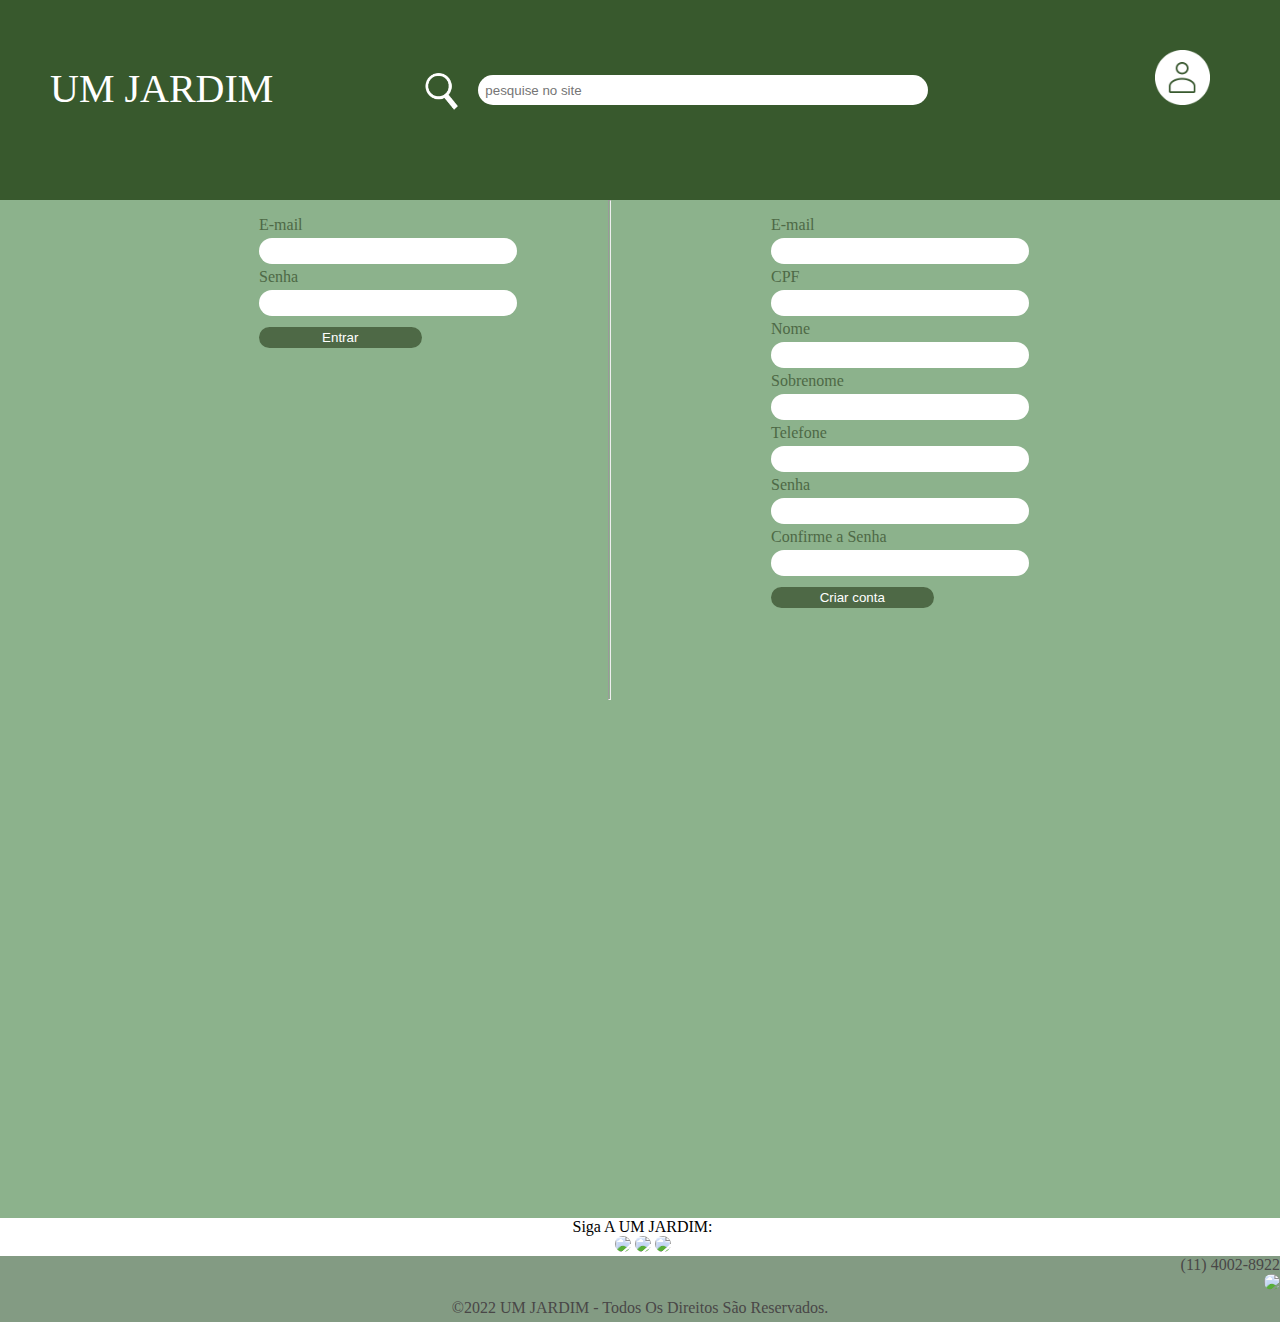
==== login.html @ b02f60c7 "V-0.5" ====
<!DOCTYPE html>
<html lang="en">
<head>
    <meta charset="UTF-8">
    <meta http-equiv="X-UA-Compatible" content="IE=edge">
    <meta name="viewport" content="width=device-width, initial-scale=1.0">
    <title>Document</title>
    <link rel="stylesheet" href="login.css">
    <link rel="stylesheet" href="footer.css">
</head>
<body>
    <header>
        <section class="header">
            <div id="logo"><p>UM JARDIM</p></div>
            <div class="pesquisa">
                <img src="lupa.png" id="lupa">
                <input type="search" id="pesquisa" placeholder="pesquise no site">
            </div>
            <div id="login"><img src="login.png" id="login"></div>
        </section>
    </header>
    <table class="b">
        <tr>
            <td class="m1">E-mail</td>
        </tr>
        <tr>
            <td><input type="email" class="m3"></td>
        </tr>
        <tr>
            <td class="m1">Senha</td>
        </tr>
        <tr>
            <td><input type="password" class="m3"></td>
        </tr>
        <tr>
            <td><button class="m4">Entrar</button></td>
        </tr>
        <tr>
    </table>
    <hr class="hr" width="1" size="500">
    <table class="c">
        <tr>
            <td  class="m1">E-mail</td>
        </tr>
        <tr>
            <td><input type="email" class="m3"></td>
        </tr>
        <tr>
            <td  class="m1">CPF</td>
        </tr>
        <tr>
            <td><input type="text" class="m3"></td>
        </tr>
        <tr>
            <td  class="m1">Nome</td>
        </tr>
        <tr>
            <td><input type="text" class="m3"></td>
        </tr>
        <tr>
            <td  class="m1">Sobrenome</td>
        </tr>
        <tr>
            <td><input type="text" class="m3"></td>
        </tr>
        <tr>
            <td  class="m1">Telefone</td>
        </tr>
        <tr>
            <td><input type="tel" class="m3"></td>
        </tr>
        <tr>
            <td  class="m1">Senha</td>
        </tr>
        <tr>
            <td><input type="password" class="m3"></td>
        </tr>
        <tr>
            <td  class="m1">Confirme a Senha</td>
        </tr>
        <tr>
            <td><input type="password" class="m3"></td>
        </tr>
        <tr>
            <td><button class="m4">Criar conta</button></td>
        </tr>
    </table>
    <footer class="rodapé">
        <br>
                <div class="icons">
                <p>Siga A UM JARDIM:</p>
                <img src="https://cdn3.iconfinder.com/data/icons/feather-5/24/power-512.png" width="30px" class="img">
                <img src="https://cdn3.iconfinder.com/data/icons/feather-5/24/user-check-512.png" width="31px" class="img">
                <img src="https://cdn3.iconfinder.com/data/icons/feather-5/24/wifi-512.png" width="31px" class="img">
                </div>
                <div id="dentro">
                <div class="contatos"><p>(11) 4002-8922</p>
                  <img src="https://cdn3.iconfinder.com/data/icons/feather-5/24/phone-512.png" width="35px" class="img">
                </div>
                    <div class="direitos">
                      <p class="text-muted mb-0 py-2">©2022 UM JARDIM - Todos Os Direitos São Reservados.</p>
                    </div>
                  </div>
                </div>
              </footer>
</body>
</html>
---- login.css ----
*{
    margin: 0;
}
body{
    background-color: #8CB28C;
    font-family: Bekinder;
}
.hr{
    float: left;
    margin-left: 7.5%;
}
.b{
    float: left;
    width: 20%;
    margin-top: 1%;
    margin-left: 20%;
}
.c{
    float: right;
    width: 20%;
    margin-top: 1%;
    margin-right: 20%;
}
.m1{
    color: #4E6946;
}
.m3{
    height: 20px;
    width: 100%;
}
.m4{
    margin-top: 3%;
    color: white;
}
input{
    border-radius: 15px;
    border-color: transparent;
    width: 100%;
    background-color: white;
}
button{
    width: 65%;
    height: 55%;
    border-radius: 30px;
    background-color:#4E6946;
    border-color: transparent;
}



header{
    background-color: #38592d;
    height: 200px;
}

#logo{
    float: left;
    font-size: 40px;
    margin-left: 50px;
    margin-top: 65px;
    margin-right: 115px;;
    font-family: prata;
    color: white;
}

#lupa {
    width: 70px;
    height: 70px;
    float: left;
    margin-left: 20px;
    margin-top: 54px ;
  }
#pesquisa{
    float: left;
    width: 450px;
    height: 30px;
    margin-top: 75px;
    background-color: white;
    border-radius: 30px;
    padding-left: 5px;
}
#login{
    float: right;
    margin-top:25px;
    margin-right: 35px;
    width: 55px;
}
---- footer.css ----
footer{
    margin-top: 1000px;
}

.rodapé{
    padding: 0%;
}

.icons{
    background-color:rgb(255, 255, 255);
    color: black;
    text-align: center;
    padding-left:5px;
}

.direitos{
    text-align: center;
    color:#494747;
    padding:5px;
}

.img{
    border:5px thin rgb(255, 255, 255);
    border-radius:20px;
}

.caixa1{
    text-align: center;
    float: left;
    padding-left:550px;
}

.caixa2{
    text-align: center;
    float: left;
    padding-left:50px;
}

.caixas{
    text-align: center;
    display: flex;
}

#dentro{
    background-color:#839B83;
}

.contatos{
    text-align:right;
    color:#494747;
}
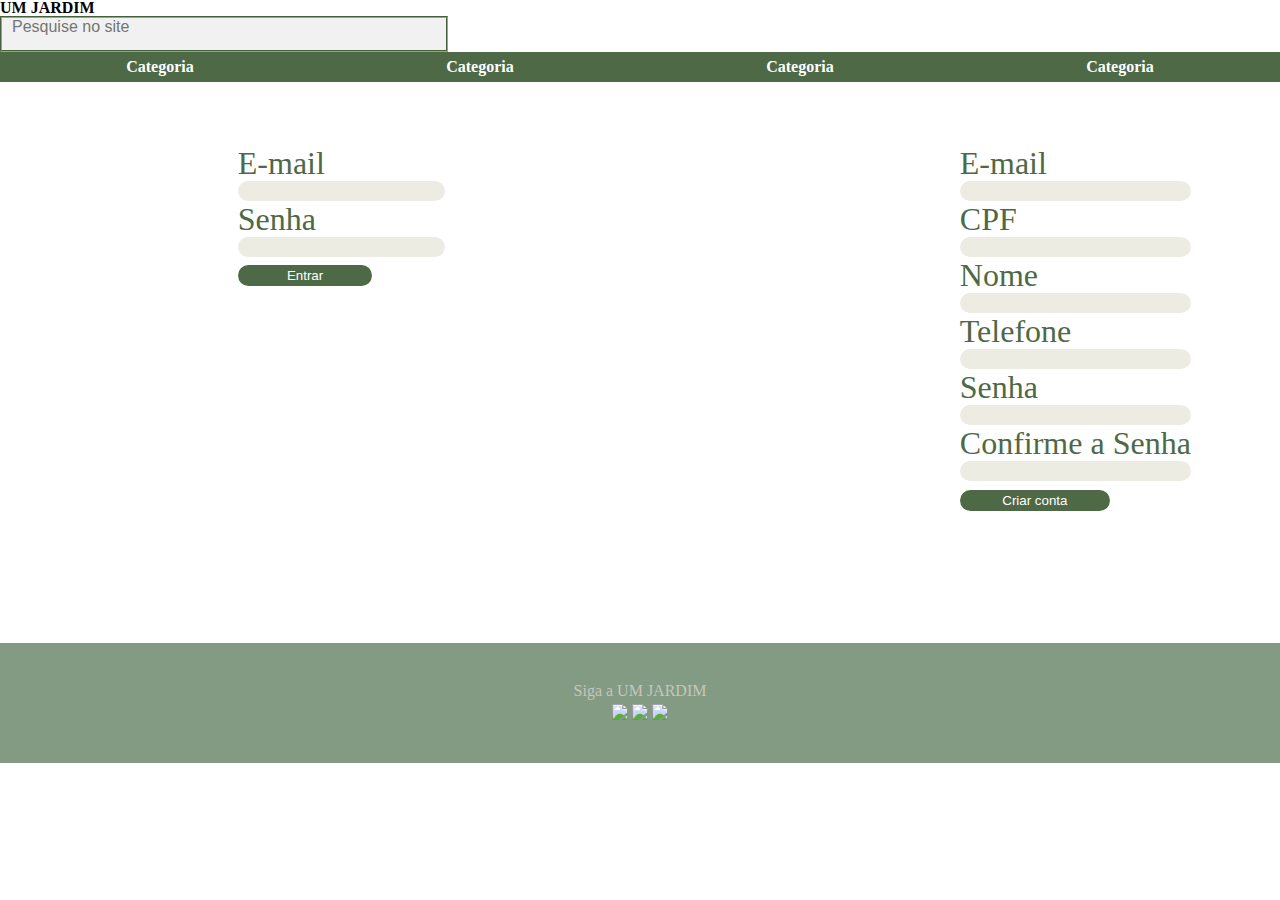
==== commit fa395f8c: "versão0.5" ====
--- a/login.html
+++ b/login.html
@@ -5,103 +5,103 @@
     <meta http-equiv="X-UA-Compatible" content="IE=edge">
     <meta name="viewport" content="width=device-width, initial-scale=1.0">
     <title>Document</title>
-    <link rel="stylesheet" href="login.css">
-    <link rel="stylesheet" href="footer.css">
+    <link rel="stylesheet" href="css/reset.css">
+    <link rel="stylesheet" href="css/header.css">
+    <link rel="stylesheet" href="css/login.css">
+    <link rel="stylesheet" href="css/footer.css">
+    <script src="login.js"></script>
 </head>
 <body>
     <header>
         <section class="header">
-            <div id="logo"><p>UM JARDIM</p></div>
+            <div id="logo"><h1>UM JARDIM</h1></div>
             <div class="pesquisa">
-                <img src="lupa.png" id="lupa">
-                <input type="search" id="pesquisa" placeholder="pesquise no site">
-            </div>
-            <div id="login"><img src="login.png" id="login"></div>
-        </section>
-    </header>
+                <input type="search" id="pesquisa" placeholder="Pesquise no site"></div>
+                <!-- <div id="login"><img src="fotos/login.png" id="login"></div> -->
+            </section>
+            <section class="menu-nav">
+                <div class="menu-item" >Categoria</div>
+                <div class="menu-item">Categoria</div>
+                <div class="menu-item">Categoria</div>
+                <div class="menu-item">Categoria</div>
+            </section>
+        </header>
+<section class="all_forms">
+    <form action="" name="data" onsubmit="return validar()">
     <table class="b">
         <tr>
             <td class="m1">E-mail</td>
         </tr>
         <tr>
-            <td><input type="email" class="m3"></td>
+            <td><input type="email" class="m3" required></td>
         </tr>
         <tr>
             <td class="m1">Senha</td>
         </tr>
         <tr>
-            <td><input type="password" class="m3"></td>
+            <td><input type="password" class="m3" required></td>
         </tr>
         <tr>
-            <td><button class="m4">Entrar</button></td>
+            <td><button class="m4" type="submit">Entrar</button></td>
         </tr>
         <tr>
     </table>
+    </form>
     <hr class="hr" width="1" size="500">
-    <table class="c">
+    <div>
+    <form method="post" action="enviar.php" name="cadastro">
+    <table class="b">
         <tr>
             <td  class="m1">E-mail</td>
         </tr>
         <tr>
-            <td><input type="email" class="m3"></td>
+            <td><input type="email" class="m3" name="email" required></td>
         </tr>
         <tr>
             <td  class="m1">CPF</td>
         </tr>
         <tr>
-            <td><input type="text" class="m3"></td>
+            <td><input type="text" class="m3" name="cpf" required></td>
         </tr>
         <tr>
             <td  class="m1">Nome</td>
         </tr>
         <tr>
-            <td><input type="text" class="m3"></td>
-        </tr>
-        <tr>
-            <td  class="m1">Sobrenome</td>
-        </tr>
-        <tr>
-            <td><input type="text" class="m3"></td>
+            <td><input type="text" class="m3" name="nome" required></td>
         </tr>
         <tr>
             <td  class="m1">Telefone</td>
         </tr>
         <tr>
-            <td><input type="tel" class="m3"></td>
+            <td><input type="tel" class="m3" name="tel" required></td>
         </tr>
         <tr>
             <td  class="m1">Senha</td>
         </tr>
         <tr>
-            <td><input type="password" class="m3"></td>
+            <td><input type="password" class="m3" name="senha" required></td>
         </tr>
         <tr>
             <td  class="m1">Confirme a Senha</td>
         </tr>
         <tr>
-            <td><input type="password" class="m3"></td>
+            <td><input type="password" class="m3" name="confirm_senha" required></td>
         </tr>
         <tr>
-            <td><button class="m4">Criar conta</button></td>
+            <td><button class="m4" type="submit">Criar conta</button></td>
         </tr>
     </table>
-    <footer class="rodapé">
-        <br>
-                <div class="icons">
-                <p>Siga A UM JARDIM:</p>
-                <img src="https://cdn3.iconfinder.com/data/icons/feather-5/24/power-512.png" width="30px" class="img">
-                <img src="https://cdn3.iconfinder.com/data/icons/feather-5/24/user-check-512.png" width="31px" class="img">
-                <img src="https://cdn3.iconfinder.com/data/icons/feather-5/24/wifi-512.png" width="31px" class="img">
-                </div>
-                <div id="dentro">
-                <div class="contatos"><p>(11) 4002-8922</p>
-                  <img src="https://cdn3.iconfinder.com/data/icons/feather-5/24/phone-512.png" width="35px" class="img">
-                </div>
-                    <div class="direitos">
-                      <p class="text-muted mb-0 py-2">©2022 UM JARDIM - Todos Os Direitos São Reservados.</p>
-                    </div>
-                  </div>
-                </div>
-              </footer>
+    </form>
+</div>
+</section>
+<footer class="rodapé">
+    <p class="footer-txt">Siga a UM JARDIM</p>
+    <div class="all-icons">
+      <img src="https://cdn3.iconfinder.com/data/icons/free-social-icons/67/instagram_circle_gray-256.png" class="icon">
+      <img src="https://cdn3.iconfinder.com/data/icons/free-social-icons/67/twitter_circle_gray-256.png" class="icon">
+      <img src="https://cdn3.iconfinder.com/data/icons/free-social-icons/67/facebook_circle_gray-256.png"
+        class="icon">
+    </div>
+  </footer>
 </body>
 </html>--- a/css/header.css
+++ b/css/header.css
@@ -0,0 +1,143 @@
+* {
+  box-sizing: border-box;
+}
+
+#header {
+  display: flex;
+  flex-direction: row;
+  flex-wrap: nowrap;
+  justify-content: space-around;
+  align-items: center;
+  height: 136px;
+}
+
+.logo {
+  width: 12%;
+}
+
+.login {
+  width: 5%;
+}
+
+.pesquisa {
+  width: 35%;
+  height: 36px;
+  border-style: groove;
+  border-width: 2px;
+  border-color: #80b571;
+  box-sizing: border-box;
+  padding-left: 10px;
+  background-color: rgb(241, 241, 241);
+}
+
+/* menu de navegação */
+.menu-nav {
+  display: block;
+  width: 100%;
+  background-color: #4e6946;
+  color: white;
+  font-weight: bold;
+  height: 30px;
+  text-align: center;
+  display: flex;
+  flex-direction: row;
+  flex-wrap: nowrap;
+  justify-content: space-around;
+  align-items: center;
+}
+
+
+/* Dropdown Button */
+.dropbtn {
+  width: 100%;
+  border: none;
+  cursor: pointer;
+}
+
+/* Dropdown button on hover & focus */
+.dropbtn:hover,
+.dropbtn:focus {
+
+  border-radius: 40px;
+  background-color: green;
+}
+
+/* The container <div> - needed to position the dropdown content */
+.dropdown {
+  position: relative;
+  display: inline-block;
+}
+
+/* Dropdown Content (Hidden by Default) */
+.dropdown-content {
+  display: none;
+  position: absolute;
+  background-color: #f1f1f1;
+  min-width: 160px;
+  box-shadow: 0px 8px 16px 0px rgba(0, 0, 0, 0.2);
+  z-index: 1;
+  text-align: center;
+}
+
+/* Links inside the dropdown */
+.dropdown-content a {
+  color: black;
+  padding: 12px 16px;
+  text-decoration: none;
+  display: block;
+}
+
+/* Change color of dropdown links on hover */
+/* .dropdown-content a:hover {
+  background-color: #ddd;
+} */
+
+/* Show the dropdown menu (use JS to add this class to the .dropdown-content container when the user clicks on the dropdown button) */
+.show {
+  display: block;
+}
+
+#img-login {
+  width: 50px;
+}
+
+#inputName,
+#inputSenha,
+#buttonEntrar {
+  width: 80%;
+  height: 35px;
+  border-style: solid;
+  border-width: .5px;
+  border-radius: 3px;
+  border-color: rgb(202, 202, 202);
+  background-color: white;
+  font-size: 13px;
+  margin-top: 10px;
+  text-align: center;
+}
+
+#inputName {
+  margin-top: 12px;
+}
+
+#inputSenha {
+  margin-bottom: 6px;
+}
+
+
+@media only screen and (max-width: 600px) {
+  #header {
+    flex-direction: column;
+    height: 200px;
+  }
+
+  .logo {
+    margin: 25px 0;
+    width: 12%;
+    display: block;
+  }
+
+  .pesquisa {
+    width: 80%;
+  }
+}--- a/css/login.css
+++ b/css/login.css
@@ -0,0 +1,44 @@
+*{
+    margin: 0;
+}
+body{
+    background-color: white;
+    font-family: Bekinder;
+}
+.all_forms{
+    display: flex;
+    width: 100%;
+    margin-left: 18.5%;
+    margin-top: 5%;
+    margin-bottom: 10%;
+}
+.b{
+    box-sizing: flex;
+    display: inline-block;
+}
+.hr{
+    box-sizing: border-box;
+    display: flex;
+    margin-left: 20%;
+    margin-right: 20%;
+}
+.m1{
+    font-size: 200%;
+    color: #4E6946;
+}
+.m3{
+    height: 20px;
+    border-radius: 15px;
+    border-color: transparent;
+    background-color: #EDECE3;
+    width: 100%;
+}
+.m4{
+    margin-top: 3%;
+    color: white;
+    width: 65%;
+    height: 55%;
+    border-radius: 30px;
+    background-color:#4E6946;
+    border-color: transparent;
+}--- a/css/footer.css
+++ b/css/footer.css
@@ -0,0 +1,17 @@
+.rodapé {
+    margin: 0%;
+    bottom: 0;
+    background-color: #839b83;
+    padding-block: 40px;
+}
+.footer-txt {
+    text-align: center;
+    color: #c6c5bf;
+}
+.icon {
+    width: 30px;
+}
+.all-icons {
+    text-align: center;
+    margin-top: 5px;
+}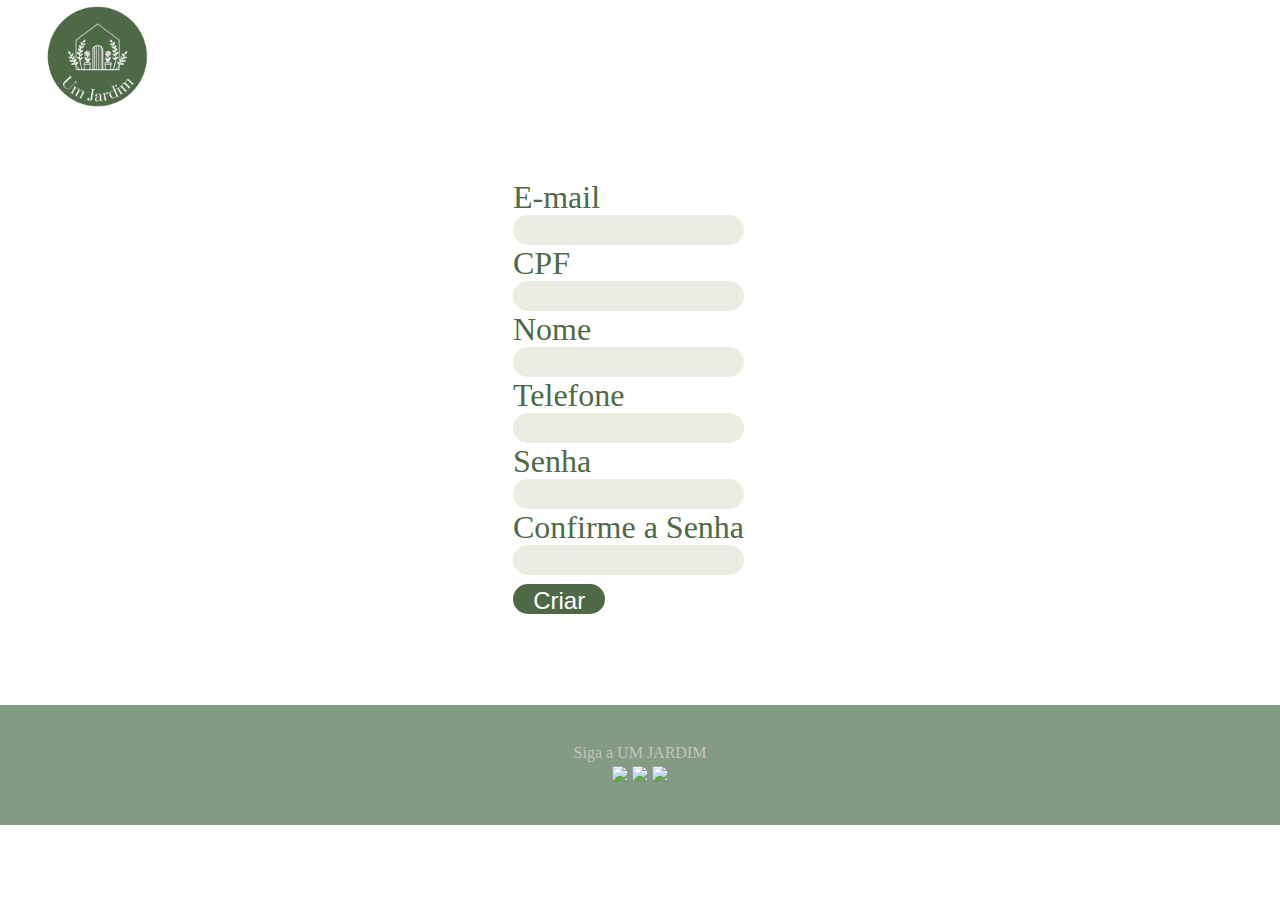
==== commit d1bd75c9: "Carrossel Automático" ====
--- a/login.html
+++ b/login.html
@@ -4,7 +4,7 @@
     <meta charset="UTF-8">
     <meta http-equiv="X-UA-Compatible" content="IE=edge">
     <meta name="viewport" content="width=device-width, initial-scale=1.0">
-    <title>Document</title>
+    <title>Cadastre-se</title>
     <link rel="stylesheet" href="css/reset.css">
     <link rel="stylesheet" href="css/header.css">
     <link rel="stylesheet" href="css/login.css">
@@ -12,44 +12,12 @@
     <script src="login.js"></script>
 </head>
 <body>
-    <header>
-        <section class="header">
-            <div id="logo"><h1>UM JARDIM</h1></div>
-            <div class="pesquisa">
-                <input type="search" id="pesquisa" placeholder="Pesquise no site"></div>
-                <!-- <div id="login"><img src="fotos/login.png" id="login"></div> -->
-            </section>
-            <section class="menu-nav">
-                <div class="menu-item" >Categoria</div>
-                <div class="menu-item">Categoria</div>
-                <div class="menu-item">Categoria</div>
-                <div class="menu-item">Categoria</div>
-            </section>
-        </header>
+    <header class="header-login">
+            <img src="fotos/logo.png" class="logo" alt="">
+    </header>
 <section class="all_forms">
-    <form action="" name="data" onsubmit="return validar()">
-    <table class="b">
-        <tr>
-            <td class="m1">E-mail</td>
-        </tr>
-        <tr>
-            <td><input type="email" class="m3" required></td>
-        </tr>
-        <tr>
-            <td class="m1">Senha</td>
-        </tr>
-        <tr>
-            <td><input type="password" class="m3" required></td>
-        </tr>
-        <tr>
-            <td><button class="m4" type="submit">Entrar</button></td>
-        </tr>
-        <tr>
-    </table>
-    </form>
-    <hr class="hr" width="1" size="500">
     <div>
-    <form method="post" action="enviar.php" name="cadastro">
+    <form method="post" action="enviar.php" name="cadastro" >
     <table class="b">
         <tr>
             <td  class="m1">E-mail</td>
@@ -94,14 +62,13 @@
     </form>
 </div>
 </section>
-<footer class="rodapé">
-    <p class="footer-txt">Siga a UM JARDIM</p>
-    <div class="all-icons">
-      <img src="https://cdn3.iconfinder.com/data/icons/free-social-icons/67/instagram_circle_gray-256.png" class="icon">
-      <img src="https://cdn3.iconfinder.com/data/icons/free-social-icons/67/twitter_circle_gray-256.png" class="icon">
-      <img src="https://cdn3.iconfinder.com/data/icons/free-social-icons/67/facebook_circle_gray-256.png"
-        class="icon">
-    </div>
-  </footer>
+     <footer class="rodapé">
+        <p class="footer-txt">Siga a UM JARDIM</p>
+        <div class="all-icons">
+            <img src="https://cdn3.iconfinder.com/data/icons/free-social-icons/67/instagram_circle_gray-256.png" class="icon">
+            <img src="https://cdn3.iconfinder.com/data/icons/free-social-icons/67/twitter_circle_gray-256.png" class="icon">
+            <img src="https://cdn3.iconfinder.com/data/icons/free-social-icons/67/facebook_circle_gray-256.png" class="icon">
+        </div>
+    </footer>
 </body>
 </html>--- a/css/header.css
+++ b/css/header.css
@@ -1,143 +1,266 @@
-* {
-  box-sizing: border-box;
-}
-
-#header {
-  display: flex;
-  flex-direction: row;
-  flex-wrap: nowrap;
-  justify-content: space-around;
-  align-items: center;
-  height: 136px;
-}
-
-.logo {
-  width: 12%;
-}
-
-.login {
-  width: 5%;
-}
-
-.pesquisa {
-  width: 35%;
-  height: 36px;
-  border-style: groove;
-  border-width: 2px;
-  border-color: #80b571;
-  box-sizing: border-box;
-  padding-left: 10px;
-  background-color: rgb(241, 241, 241);
-}
-
-/* menu de navegação */
-.menu-nav {
-  display: block;
-  width: 100%;
-  background-color: #4e6946;
-  color: white;
-  font-weight: bold;
-  height: 30px;
-  text-align: center;
-  display: flex;
-  flex-direction: row;
-  flex-wrap: nowrap;
-  justify-content: space-around;
-  align-items: center;
-}
-
-
-/* Dropdown Button */
-.dropbtn {
-  width: 100%;
-  border: none;
-  cursor: pointer;
-}
-
-/* Dropdown button on hover & focus */
-.dropbtn:hover,
-.dropbtn:focus {
-
-  border-radius: 40px;
-  background-color: green;
-}
-
-/* The container <div> - needed to position the dropdown content */
-.dropdown {
-  position: relative;
-  display: inline-block;
-}
-
-/* Dropdown Content (Hidden by Default) */
-.dropdown-content {
-  display: none;
-  position: absolute;
-  background-color: #f1f1f1;
-  min-width: 160px;
-  box-shadow: 0px 8px 16px 0px rgba(0, 0, 0, 0.2);
-  z-index: 1;
-  text-align: center;
-}
-
-/* Links inside the dropdown */
-.dropdown-content a {
-  color: black;
-  padding: 12px 16px;
-  text-decoration: none;
-  display: block;
-}
-
-/* Change color of dropdown links on hover */
-/* .dropdown-content a:hover {
-  background-color: #ddd;
-} */
+@media screen and (min-width:414px) {
+    * {
+        box-sizing: border-box;
+        margin: 0;
+    }
+
+    #header {
+        display: flex;
+        flex-direction: row;
+        flex-wrap: nowrap;
+        justify-content: space-around;
+        align-items: center;
+        height: 136px;
+    }
+
+    .logo {
+        width: 200px;
+    }
+
+    .login {
+        width: 5%;
+    }
+
+    .pesquisa {
+        width: 35%;
+        height: 36px;
+        border-style: groove;
+        border-width: 2px;
+        border-color: #80b571;
+        box-sizing: border-box;
+        padding-left: 10px;
+        background-color: rgb(241, 241, 241);
+        border-radius: 3px;
+    }
+
+    /* menu de navegação */
+    .menuDeNavegação {
+        display: block;
+        width: 100%;
+        background-color: #4e6946;
+        color: white;
+        font-weight: bold;
+        height: 30px;
+        text-align: center;
+        display: flex;
+        flex-direction: row;
+        flex-wrap: nowrap;
+        justify-content: space-around;
+        align-items: center;
+    }
+
+    .sidebar-all {
+        display: none;
+    }
+
+    /* Dropdown Button */
+    .dropbtn {
+        width: 100%;
+        border: none;
+        cursor: pointer;
+    }
+
+    /* Dropdown button on hover & focus */
+    .dropbtn:hover,
+    .dropbtn:focus {
+
+        border-radius: 40px;
+        /* background-color: green; */
+    }
+
+    /* The container <div> - needed to position the dropdown content */
+    .dropdown {
+        position: relative;
+        display: inline-block;
+        margin-right:45px;
+    }
+
+    /* Dropdown Content (Hidden by Default) */
+    .dropdown-content {
+        display: none;
+        position: absolute;
+        background-color: #f1f1f1;
+        min-width: 160px;
+        box-shadow: 0px 8px 16px 0px rgba(0, 0, 0, 0.2);
+        z-index: 1;
+        text-align: center;
+    }
+
+    /* Links inside the dropdown */
+    .dropdown-content a {
+        color: black;
+        padding: 12px 16px;
+        text-decoration: none;
+        display: block;
+    }
+}
 
 /* Show the dropdown menu (use JS to add this class to the .dropdown-content container when the user clicks on the dropdown button) */
 .show {
-  display: block;
+    display: block;
 }
 
 #img-login {
-  width: 50px;
+    width: 50px;
 }
 
 #inputName,
 #inputSenha,
 #buttonEntrar {
-  width: 80%;
-  height: 35px;
-  border-style: solid;
-  border-width: .5px;
-  border-radius: 3px;
-  border-color: rgb(202, 202, 202);
-  background-color: white;
-  font-size: 13px;
-  margin-top: 10px;
-  text-align: center;
+    width: 80%;
+    height: 35px;
+    border-style: solid;
+    border-width: .5px;
+    border-radius: 3px;
+    border-color: rgb(202, 202, 202);
+    background-color: white;
+    font-size: 13px;
+    margin-top: 10px;
+    text-align: center;
 }
 
 #inputName {
-  margin-top: 12px;
+    margin-top: 12px;
 }
 
 #inputSenha {
-  margin-bottom: 6px;
-}
-
-
-@media only screen and (max-width: 600px) {
-  #header {
-    flex-direction: column;
-    height: 200px;
-  }
-
-  .logo {
-    margin: 25px 0;
-    width: 12%;
-    display: block;
-  }
-
-  .pesquisa {
-    width: 80%;
-  }
+    margin-bottom: 6px;
+}
+
+
+
+@media only screen and (max-width: 413px) {
+    * {
+        margin: 0;
+    }
+
+    #header {
+        flex-direction: column;
+        height: 200px;
+        text-align: center;
+    }
+
+    .logo {
+        width: 40%;
+    }
+
+    .pesquisa {
+        width: 80%;
+        height: 36px;
+        border-style: groove;
+        border-width: 2px;
+        border-color: #80b571;
+        box-sizing: border-box;
+        padding-left: 10px;
+        background-color: rgb(241, 241, 241);
+    }
+
+    #login {
+        display: none;
+    }
+
+    .menuDeNavegação {
+        display: none;
+    }
+
+    /* The sidepanel menu */
+    .sidepanel {
+        height: 100%;
+        /* Specify a height */
+        width: 0;
+        /* 0 width - change this with JavaScript */
+        position: fixed;
+        /* Stay in place */
+        z-index: 1;
+        /* Stay on top */
+        top: 0;
+        left: 0;
+        background-color: #4e6946;
+        /* Black*/
+        overflow-x: hidden;
+        /* Disable horizontal scroll */
+        /* padding-top: 60px; */
+        /* Place content 60px from the top */
+        transition: 0.5s;
+        /* 0.5 second transition effect to slide in the sidepanel */
+        text-align: center;
+    }
+
+    /* Position and style the close button (top right corner) */
+    /* .sidepanel */
+    .closebtn {
+        float: right;
+        position: absolute;
+        /* top: 0; */
+        /* right: 25px; */
+        font-size: 56px;
+        margin: 15px 22px;
+        text-decoration: none;
+        color: white;
+    }
+
+    /* Style the button that is used to open the sidepanel */
+    .openbtn {
+        font-size: 20px;
+        cursor: pointer;
+        background-color: #4e6946;
+        color: white;
+        padding: 10px 15px;
+        border: none;
+    }
+
+    .openbtn:hover {
+        background-color: #444;
+    }
+
+    .login2 {
+        margin-top: 35px;
+        width: 40%;
+    }
+
+    .input-sidebar {
+        width: 80%;
+        height: 35px;
+        border-style: solid;
+        border-width: .5px;
+        border-radius: 3px;
+        border-color: rgb(202, 202, 202);
+        background-color: white;
+        margin-top: 10px;
+        text-align: center;
+        font-size: 18px;
+    }
+
+    .button-sidebar {
+        border-style: none;
+        border-radius: 3px;
+        margin: 10px 0 20px 0;
+        width: 65%;
+        height: 28px;
+        font-size: 15px;
+        background-color: #7cad6e;
+    }
+
+    #cadastro-sidebar {
+        width: 80%;
+        background-color: white;
+        color: black;
+        transition: 0.3s;
+        text-align: center;
+        border-style: none;
+        height: 35px;
+        margin-top: 25px;
+        border-radius: 3px;
+    }
+
+    #cadastro-sidebar a {
+        text-decoration: none;
+        color: black;
+        font-size: 18px;
+    }
+
+    #cadastro-sidebar a:hover {
+        color: #313131;
+    }
+
 }--- a/css/login.css
+++ b/css/login.css
@@ -3,42 +3,35 @@
 }
 body{
     background-color: white;
-    font-family: Bekinder;
+    font-family: Bekinder; 
 }
 .all_forms{
-    display: flex;
-    width: 100%;
-    margin-left: 18.5%;
     margin-top: 5%;
-    margin-bottom: 10%;
+    margin-bottom: 5%;
+    margin-left: 40%;
+    width: 20%;
 }
 .b{
-    box-sizing: flex;
-    display: inline-block;
-}
-.hr{
-    box-sizing: border-box;
-    display: flex;
-    margin-left: 20%;
-    margin-right: 20%;
+    box-sizing: block;
 }
 .m1{
     font-size: 200%;
     color: #4E6946;
 }
 .m3{
-    height: 20px;
+    height: 30px;
     border-radius: 15px;
     border-color: transparent;
     background-color: #EDECE3;
     width: 100%;
 }
 .m4{
+    font-size: 150%;
     margin-top: 3%;
     color: white;
-    width: 65%;
-    height: 55%;
+    width: 40%;
+    height: 30px;
     border-radius: 30px;
     background-color:#4E6946;
     border-color: transparent;
-}+} --- a/css/footer.css
+++ b/css/footer.css
@@ -1,6 +1,9 @@
-.rodapé {
+footer {
     margin: 0%;
     bottom: 0;
+    width: 100%;
+}
+.rodapé {
     background-color: #839b83;
     padding-block: 40px;
 }
